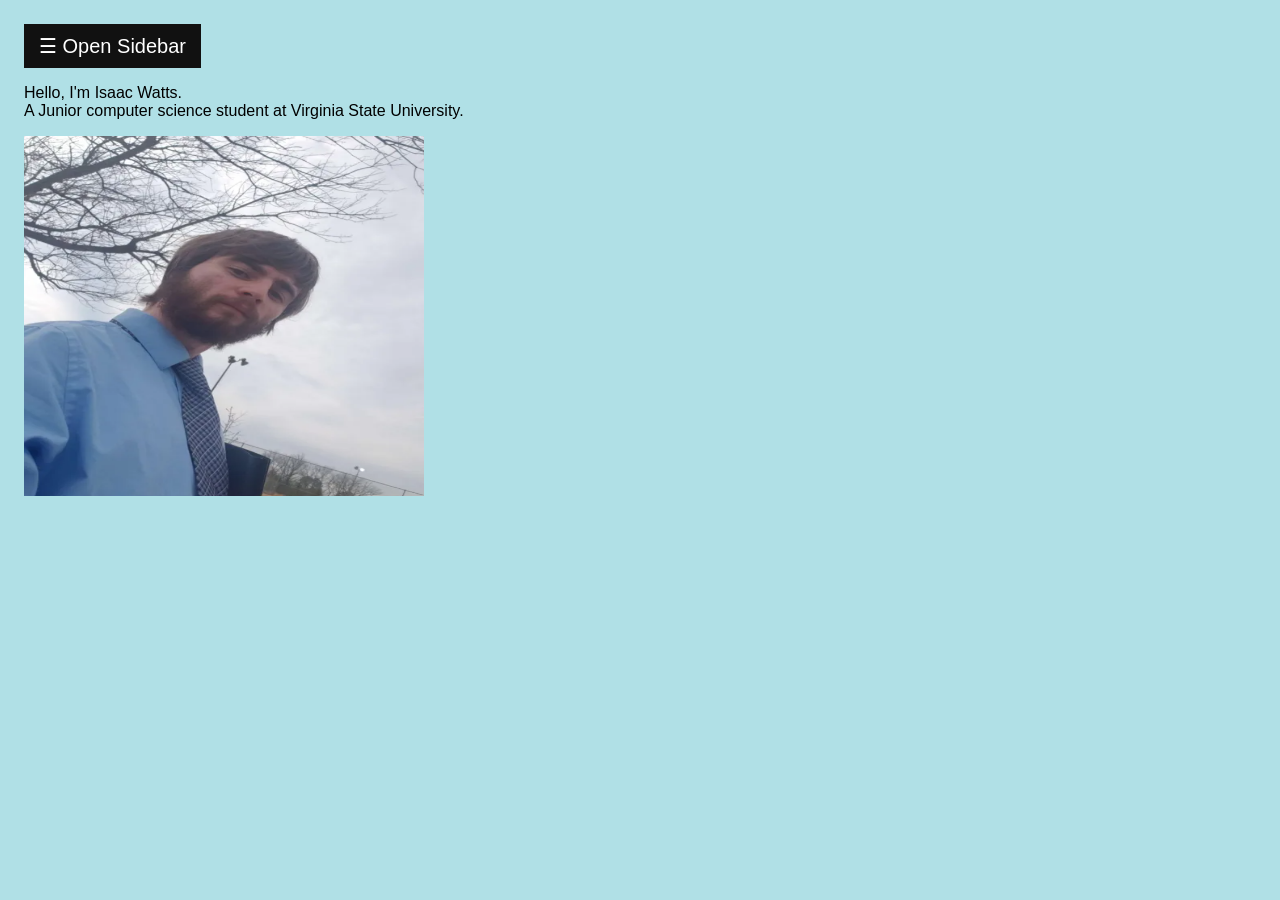
==== index.html @ 9404d350 "Added certifications to the website" ====
<!DOCTYPE html>
<html lang="en">
<head>
    <meta charset="UTF-8">
    <meta name="viewport" content="width=device-width, initial-scale=1.0">
    <link rel="stylesheet" href="./styles.css">
    <link rel="stylesheet" href="https://cdnjs.cloudflare.com/ajax/libs/font-awesome/4.7.0/css/font-awesome.min.css">

</head>
<body>
    <!-- onmouseover="openNav()" onmouseout="closeNav()" -->
    <div class="sidebar" id="mySidebar">
        <ul>
            <li><a href="javascript:void(0)" class="closebtn" onclick="closeNav()">×</a> </li>
            <li><a href="#Home" id="#Home" onclick="opentab('Home')" class="active">Home</a> </li>
            <li><a href="#Resume" id="#Resume"  onclick="opentab('Resume')">Resume</a> </li>
            <li><a href="#Skills" id="#Skills" onclick="opentab('Skills')">Skills</a></li>
            <li><a href="#Certs" id="#Certs" onclick="opentab('Certs')">certifications</a></li>
            
            <li><a href="#Contacts" id="#Contacts" onclick="opentab('Contacts')">Contacts</a></li>
        </ul>
    </div>

    <div id="main">
        <button class="openbtn" onclick="openNav()">☰ Open Sidebar</button>  

        <section id="Home" class="tabcontent">
            <p>Hello, I'm Isaac Watts.
                <br> 
                A Junior computer science student at Virginia State University.
            </p>
            <img src = "./Files/Isaacpic.png" class="imgCenter">
        </section>





        <section id="Resume" class="tabcontent" style="display:none">
            <h1><b>Resume Download</b></h1>
            <!-- <a href="./Files/IsaacWattsResume.docx" download="IsaacWattsResume">
                <button class="btn"><i class="fa fa-download"></i> Download .docx</button>
            </a>
            <br>
            <br> -->

            <a href="./Files/IsaacResume.pdf" download="IsaacWattsResume">
                <button class="btn"><i class="fa fa-download"></i> Download .pdf</button>
            </a>
            <br>
            <br>
            
            <embed src="./Files/IsaacResume.pdf" class="embed" width="1280" height="1280">
        </section>
      





    <section id="Skills" class="tabcontent" style="display:none">
        <ul>
        <li><h2><b>Programming Languages:</b></h2></li>
            <ul>
                <li>Python</li>
                <li>C++</li>
                <li>C#</li>
                <li>Java</li>
                <li>JavaScript</li>
                <li>R</li>
            </ul>
        <li><h2><b>Frameworks</b></h2></li>
            <ul>
                <li>Robot Operating System (ROS) using Ubuntu</li>
            </ul>
        <h2><b>Databases:</b></h2>
            <ul>
                <li>SQL</li>
            </ul>
        <li><h2><b>Others</b></h2></li>
            <ul>
                <li>Git/Github</li>
            </ul>
        </ul>
    </section>

    <section id="Certs" class="tabcontent" style="display:none">
        <h2>My certifications: </h2>

        <embed src="./Files/certs/Android_CodePath_cert.pdf" class="embed" width="1280" height="700">
        
        <hr>
        <embed src="./Files/certs/annotated-certificate-MATLAB_Fundamentals.pdf" class="embed" width="1280" height="700">
        
        <hr>
        <embed src="./Files/certs/MATLAB_Programming_Techniques_cert.pdf" class="embed" width="1280" height="700">
        
    </section>


    <section id="Contacts" class="tabcontent" style="display:none">
        <h2>Contact Me</h2>
        <ul>
            <li><p><b>Email:</b>
                <a href="mailto:Isaac.S.Watts@gmail.com">
                    <i class="fa fa-envelope" style="font-size: 38px; color:whitesmoke"></i>
                </a>
            </p>
            </li>
            <li><p><b>LinkedIn:</b>
                <a href="https://www.linkedin.com/in/isaac-watts-605105251/">
                    <i class="fa fa-linkedin-square" style="font-size:38px; color:#0A66C2;"></i>
                </a>
            </p></li>
            <li><p><b>Github:</b> 
                <a href="https://github.com/IwattsX">
                    <i class="fa fa-github" style="font-size: 38px; color:purple;"></i>
                </a>
            </p></li>
        </ul>
    </section>



    </div>
    
    <script src="./script.js"></script>
</body>
</html>
---- styles.css ----
body {
    font-family: Arial, sans-serif;
    display: flex;
    background-color: powderblue;
}


.sidebar {
    height: 100%;
    width: 0px;
    position: fixed;
    z-index: 1;
    top: 0;
    left: 0;
    background-color: #111;
    overflow-x: hidden;
    transition: 0.5s;
    padding-top: 60px;
  }
  .sidebar ul{
      list-style-type: none;
    }
  
  
  .sidebar ul li a {
    padding: 8px 8px 8px 32px;
    text-decoration: none;
    font-size: 25px;
    color: #818181;
    display: block;
    transition: 0.3s;
  }
  
  .sidebar ul li a:hover {
    color: #f1f1f1;
  }

  .sidebar ul li a.active{
    background-color: darkturquoise;
    color: white;

  } 
  
  .sidebar .closebtn {
    position: absolute;
    top: 0;
    right: 25px;
    font-size: 36px;
    margin-left: 50px;
  }
  
  .openbtn {
    font-size: 20px;
    cursor: pointer;
    background-color: #111;
    color: white;
    padding: 10px 15px;
    border: none;
  }
  
  .openbtn:hover {
    background-color: #444;
  }
  
  #main {
    transition: margin-left .5s;
    padding: 16px;
  }
  
.imgCenter{
    width: 400px;
    height: 360px;
}


@media screen and (max-height: 450px) {
    .sidebar {padding-top: 15px;}
    .sidebar a {font-size: 18px;}
    embed{display: none;}
  }
  
  .btn {
    background-color: DodgerBlue;
    border: none;
    color: white;
    padding: 12px 30px;
    cursor: pointer;
    font-size: 20px;
  }
  
  /* Darker background on mouse-over */
  .btn:hover {
    background-color: RoyalBlue;
  }
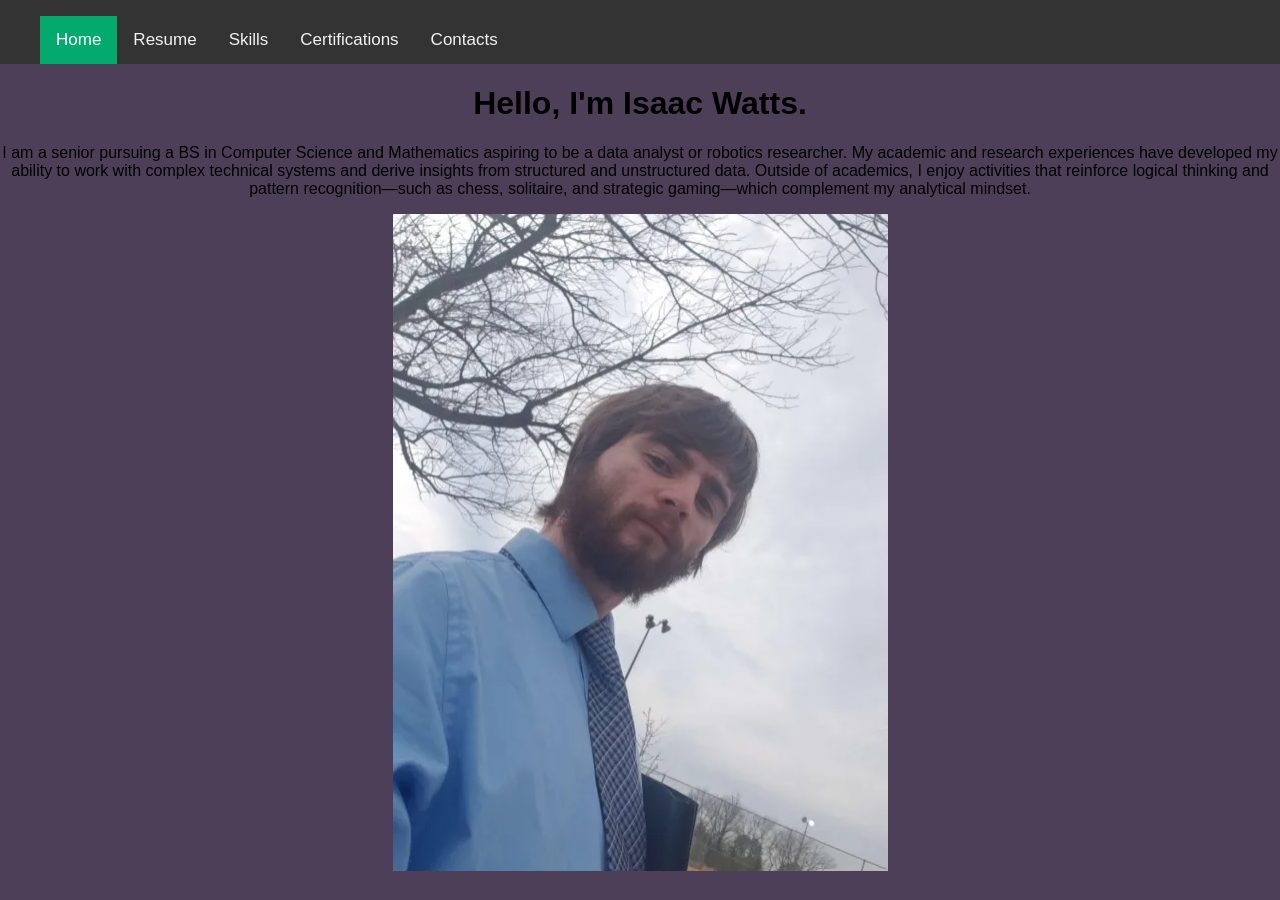
==== commit cfe589a6: "Updated home html to have an about me section" ====
--- a/index.html
+++ b/index.html
@@ -5,125 +5,23 @@
     <meta name="viewport" content="width=device-width, initial-scale=1.0">
     <link rel="stylesheet" href="./styles.css">
     <link rel="stylesheet" href="https://cdnjs.cloudflare.com/ajax/libs/font-awesome/4.7.0/css/font-awesome.min.css">
-
+    <title>Home - Isaac Watts</title>
 </head>
 <body>
-    <!-- onmouseover="openNav()" onmouseout="closeNav()" -->
-    <div class="sidebar" id="mySidebar">
+    <div class="topnav">
         <ul>
-            <li><a href="javascript:void(0)" class="closebtn" onclick="closeNav()">×</a> </li>
-            <li><a href="#Home" id="#Home" onclick="opentab('Home')" class="active">Home</a> </li>
-            <li><a href="#Resume" id="#Resume"  onclick="opentab('Resume')">Resume</a> </li>
-            <li><a href="#Skills" id="#Skills" onclick="opentab('Skills')">Skills</a></li>
-            <li><a href="#Certs" id="#Certs" onclick="opentab('Certs')">certifications</a></li>
-            
-            <li><a href="#Contacts" id="#Contacts" onclick="opentab('Contacts')">Contacts</a></li>
+            <li><a href="/home.html" class="active">Home</a></li>
+            <li><a href="/resume.html">Resume</a></li>
+            <li><a href="/skills.html">Skills</a></li>
+            <li><a href="/certs.html">Certifications</a></li>
+            <li><a href="/contacts.html">Contacts</a></li>
         </ul>
     </div>
 
-    <div id="main">
-        <button class="openbtn" onclick="openNav()">☰ Open Sidebar</button>  
-
-        <section id="Home" class="tabcontent">
-            <p>Hello, I'm Isaac Watts.
-                <br> 
-                A Junior computer science student at Virginia State University.
-            </p>
-            <img src = "./Files/Isaacpic.png" class="imgCenter">
-        </section>
-
-
-
-
-
-        <section id="Resume" class="tabcontent" style="display:none">
-            <h1><b>Resume Download</b></h1>
-            <!-- <a href="./Files/IsaacWattsResume.docx" download="IsaacWattsResume">
-                <button class="btn"><i class="fa fa-download"></i> Download .docx</button>
-            </a>
-            <br>
-            <br> -->
-
-            <a href="./Files/IsaacResume.pdf" download="IsaacWattsResume">
-                <button class="btn"><i class="fa fa-download"></i> Download .pdf</button>
-            </a>
-            <br>
-            <br>
-            
-            <embed src="./Files/IsaacResume.pdf" class="embed" width="1280" height="1280">
-        </section>
-      
-
-
-
-
-
-    <section id="Skills" class="tabcontent" style="display:none">
-        <ul>
-        <li><h2><b>Programming Languages:</b></h2></li>
-            <ul>
-                <li>Python</li>
-                <li>C++</li>
-                <li>C#</li>
-                <li>Java</li>
-                <li>JavaScript</li>
-                <li>R</li>
-            </ul>
-        <li><h2><b>Frameworks</b></h2></li>
-            <ul>
-                <li>Robot Operating System (ROS) using Ubuntu</li>
-            </ul>
-        <h2><b>Databases:</b></h2>
-            <ul>
-                <li>SQL</li>
-            </ul>
-        <li><h2><b>Others</b></h2></li>
-            <ul>
-                <li>Git/Github</li>
-            </ul>
-        </ul>
-    </section>
-
-    <section id="Certs" class="tabcontent" style="display:none">
-        <h2>My certifications: </h2>
-
-        <embed src="./Files/certs/Android_CodePath_cert.pdf" class="embed" width="1280" height="700">
-        
-        <hr>
-        <embed src="./Files/certs/annotated-certificate-MATLAB_Fundamentals.pdf" class="embed" width="1280" height="700">
-        
-        <hr>
-        <embed src="./Files/certs/MATLAB_Programming_Techniques_cert.pdf" class="embed" width="1280" height="700">
-        
-    </section>
-
-
-    <section id="Contacts" class="tabcontent" style="display:none">
-        <h2>Contact Me</h2>
-        <ul>
-            <li><p><b>Email:</b>
-                <a href="mailto:Isaac.S.Watts@gmail.com">
-                    <i class="fa fa-envelope" style="font-size: 38px; color:whitesmoke"></i>
-                </a>
-            </p>
-            </li>
-            <li><p><b>LinkedIn:</b>
-                <a href="https://www.linkedin.com/in/isaac-watts-605105251/">
-                    <i class="fa fa-linkedin-square" style="font-size:38px; color:#0A66C2;"></i>
-                </a>
-            </p></li>
-            <li><p><b>Github:</b> 
-                <a href="https://github.com/IwattsX">
-                    <i class="fa fa-github" style="font-size: 38px; color:purple;"></i>
-                </a>
-            </p></li>
-        </ul>
-    </section>
-
-
-
+    <div class="main">
+        <h1>Hello, I'm Isaac Watts.</h1>
+        <p>I am a senior pursuing a BS in Computer Science and Mathematics aspiring to be a data analyst or robotics researcher. My academic and research experiences have developed my ability to work with complex technical systems and derive insights from structured and unstructured data. Outside of academics, I enjoy activities that reinforce logical thinking and pattern recognition—such as chess, solitaire, and strategic gaming—which complement my analytical mindset.</p>
+        <img src="./Files/Isaacpic.png" class="imgCenter" />
     </div>
-    
-    <script src="./script.js"></script>
 </body>
-</html>+</html>
--- a/styles.css
+++ b/styles.css
@@ -1,94 +1,92 @@
 body {
-    font-family: Arial, sans-serif;
-    display: flex;
-    background-color: powderblue;
+  margin: 0;
+  font-family: Arial, Helvetica, sans-serif;
+  background-color: #4e3f59;
+}
+
+.topnav {
+  list-style-type: none;
+  padding: 0;
+  margin: 0;
+}
+
+.topnav li {
+  display: inline;
+}
+
+.topnav {
+  overflow: hidden;
+  background-color: #333;
+}
+
+.topnav a {
+  float: left;
+  display: block;
+  color: #f2f2f2;
+  text-align: center;
+  padding: 14px 16px;
+  text-decoration: none;
+  font-size: 17px;
+}
+
+.topnav a:hover {
+  background-color: #ddd;
+  color: black;
+}
+
+.topnav a.active {
+  background-color: #04AA6D;
+  color: white;
+}
+
+.topnav .icon {
+  display: none;
+}
+
+@media screen and (max-width: 600px) {
+  .topnav a:not(:first-child) {display: none;}
+  .topnav a.icon {
+    float: right;
+    display: block;
+  }
+}
+
+@media screen and (max-width: 600px) {
+  .topnav.responsive {position: relative;}
+  .topnav.responsive .icon {
+    position: absolute;
+    right: 0;
+    top: 0;
+  }
+  .topnav.responsive a {
+    float: none;
+    display: block;
+    text-align: left;
+  }
+}
+
+.main {
+  text-align: center;
+}
+
+.main ul {
+  list-style-position: outside;
+  padding-left: 20px; /* Adjust as needed */
+  display: inline-block; /* Keeps the list items centered */
+  text-align: left; /* Aligns text within the list to the left */
 }
 
 
-.sidebar {
-    height: 100%;
-    width: 0px;
-    position: fixed;
-    z-index: 1;
-    top: 0;
-    left: 0;
-    background-color: #111;
-    overflow-x: hidden;
-    transition: 0.5s;
-    padding-top: 60px;
-  }
-  .sidebar ul{
-      list-style-type: none;
-    }
-  
-  
-  .sidebar ul li a {
-    padding: 8px 8px 8px 32px;
-    text-decoration: none;
-    font-size: 25px;
-    color: #818181;
-    display: block;
-    transition: 0.3s;
-  }
-  
-  .sidebar ul li a:hover {
-    color: #f1f1f1;
-  }
-
-  .sidebar ul li a.active{
-    background-color: darkturquoise;
-    color: white;
-
-  } 
-  
-  .sidebar .closebtn {
-    position: absolute;
-    top: 0;
-    right: 25px;
-    font-size: 36px;
-    margin-left: 50px;
-  }
-  
-  .openbtn {
-    font-size: 20px;
-    cursor: pointer;
-    background-color: #111;
-    color: white;
-    padding: 10px 15px;
-    border: none;
-  }
-  
-  .openbtn:hover {
-    background-color: #444;
-  }
-  
-  #main {
-    transition: margin-left .5s;
-    padding: 16px;
-  }
-  
-.imgCenter{
-    width: 400px;
-    height: 360px;
+.btn {
+  background-color: DodgerBlue;
+  border: none;
+  color: white;
+  padding: 12px 30px;
+  cursor: pointer;
+  font-size: 20px;
 }
 
-
-@media screen and (max-height: 450px) {
-    .sidebar {padding-top: 15px;}
-    .sidebar a {font-size: 18px;}
-    embed{display: none;}
-  }
-  
-  .btn {
-    background-color: DodgerBlue;
-    border: none;
-    color: white;
-    padding: 12px 30px;
-    cursor: pointer;
-    font-size: 20px;
-  }
-  
-  /* Darker background on mouse-over */
-  .btn:hover {
-    background-color: RoyalBlue;
-  }+/* Darker background on mouse-over */
+.btn:hover {
+  background-color: RoyalBlue;
+}
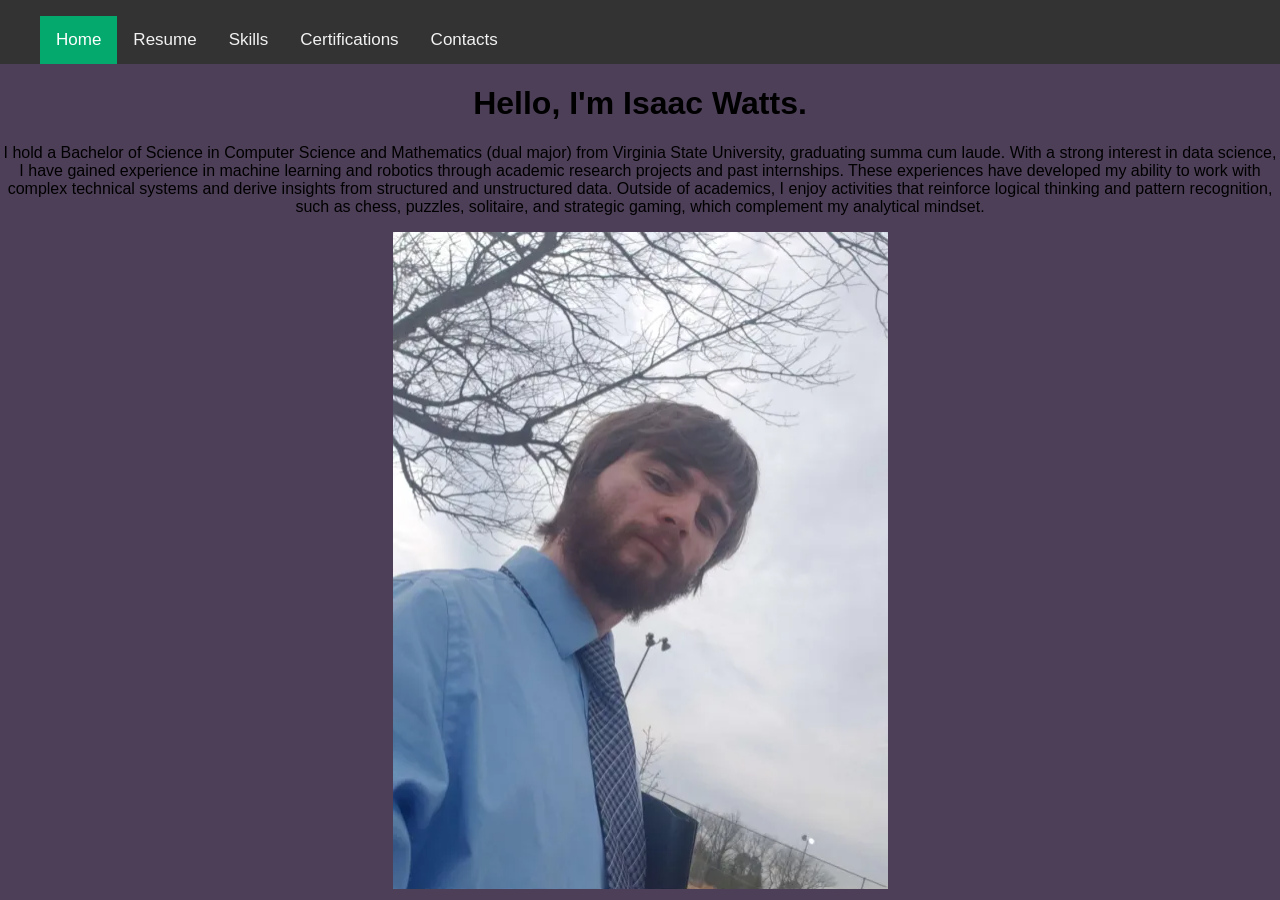
==== commit 7d3391f2: "Updated index.html to match home.html" ====
--- a/index.html
+++ b/index.html
@@ -1,5 +1,6 @@
 <!DOCTYPE html>
 <html lang="en">
+
 <head>
     <meta charset="UTF-8">
     <meta name="viewport" content="width=device-width, initial-scale=1.0">
@@ -7,6 +8,7 @@
     <link rel="stylesheet" href="https://cdnjs.cloudflare.com/ajax/libs/font-awesome/4.7.0/css/font-awesome.min.css">
     <title>Home - Isaac Watts</title>
 </head>
+
 <body>
     <div class="topnav">
         <ul>
@@ -20,8 +22,14 @@
 
     <div class="main">
         <h1>Hello, I'm Isaac Watts.</h1>
-        <p>I am a senior pursuing a BS in Computer Science and Mathematics aspiring to be a data analyst or robotics researcher. My academic and research experiences have developed my ability to work with complex technical systems and derive insights from structured and unstructured data. Outside of academics, I enjoy activities that reinforce logical thinking and pattern recognition—such as chess, solitaire, and strategic gaming—which complement my analytical mindset.</p>
+        <p>I hold a Bachelor of Science in Computer Science and Mathematics (dual major) from Virginia State University,
+graduating summa cum laude. With a strong interest in data science, I have gained experience in machine learning
+and robotics through academic research projects and past internships. These experiences have developed my ability
+to work with complex technical systems and derive insights from structured and unstructured data. Outside of
+academics, I enjoy activities that reinforce logical thinking and pattern recognition, such as chess, puzzles, solitaire,
+and strategic gaming, which complement my analytical mindset.</p>
         <img src="./Files/Isaacpic.png" class="imgCenter" />
     </div>
 </body>
-</html>
+
+</html>
--- a/styles.css
+++ b/styles.css
@@ -69,9 +69,11 @@
   text-align: center;
 }
 
+
 .main ul {
   list-style-position: outside;
-  padding-left: 20px; /* Adjust as needed */
+  padding-left: 20%; /* Adjust as needed */
+  padding-right: 20%;
   display: inline-block; /* Keeps the list items centered */
   text-align: left; /* Aligns text within the list to the left */
 }
@@ -89,4 +91,33 @@
 /* Darker background on mouse-over */
 .btn:hover {
   background-color: RoyalBlue;
-}+}
+
+
+.accordion {
+  background-color: #333;
+  color: white;
+  cursor: pointer;
+  padding: 18px;
+  width: 100%;
+  text-align: left;
+  font-size: 18px;
+  border: none;
+  outline: none;
+  transition: background-color 0.2s ease;
+  margin-top: 10px;
+}
+
+.accordion:hover,
+.accordion.active {
+  background-color: #555;
+}
+
+.panel {
+  padding: 0 18px;
+  background-color: #f9f9f9;
+  max-height: 0;
+  overflow: hidden;
+  transition: max-height 0.3s ease-out;
+  border: 1px solid #ccc;
+}
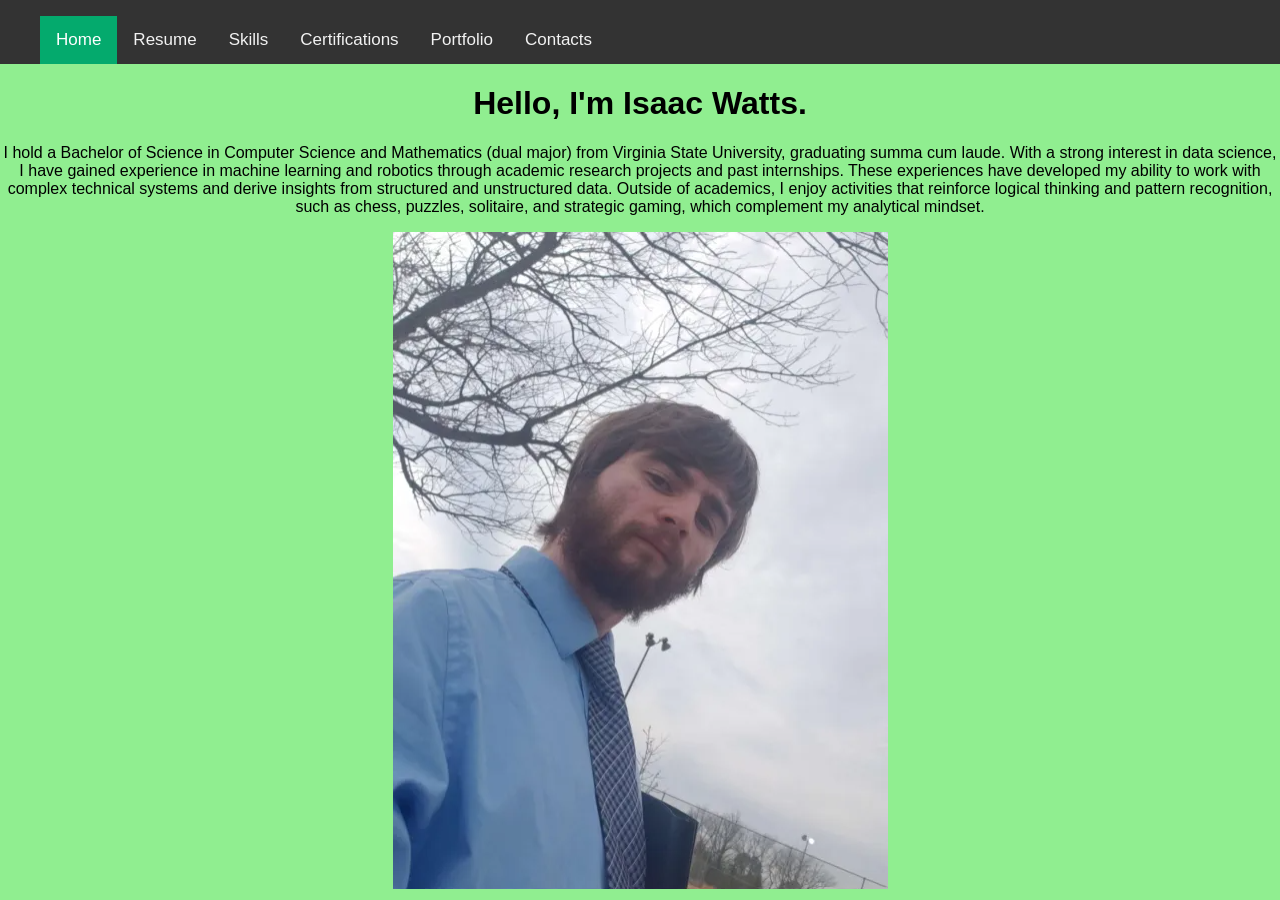
==== commit 14de44d7: "Added portfolio.html to be added to later for website" ====
--- a/index.html
+++ b/index.html
@@ -16,6 +16,7 @@
             <li><a href="/resume.html">Resume</a></li>
             <li><a href="/skills.html">Skills</a></li>
             <li><a href="/certs.html">Certifications</a></li>
+            <li><a href="/portfolio.html">Portfolio</a></li>
             <li><a href="/contacts.html">Contacts</a></li>
         </ul>
     </div>
@@ -23,11 +24,14 @@
     <div class="main">
         <h1>Hello, I'm Isaac Watts.</h1>
         <p>I hold a Bachelor of Science in Computer Science and Mathematics (dual major) from Virginia State University,
-graduating summa cum laude. With a strong interest in data science, I have gained experience in machine learning
-and robotics through academic research projects and past internships. These experiences have developed my ability
-to work with complex technical systems and derive insights from structured and unstructured data. Outside of
-academics, I enjoy activities that reinforce logical thinking and pattern recognition, such as chess, puzzles, solitaire,
-and strategic gaming, which complement my analytical mindset.</p>
+            graduating summa cum laude. With a strong interest in data science, I have gained experience in machine
+            learning
+            and robotics through academic research projects and past internships. These experiences have developed my
+            ability
+            to work with complex technical systems and derive insights from structured and unstructured data. Outside of
+            academics, I enjoy activities that reinforce logical thinking and pattern recognition, such as chess,
+            puzzles, solitaire,
+            and strategic gaming, which complement my analytical mindset.</p>
         <img src="./Files/Isaacpic.png" class="imgCenter" />
     </div>
 </body>
--- a/styles.css
+++ b/styles.css
@@ -1,7 +1,7 @@
 body {
   margin: 0;
   font-family: Arial, Helvetica, sans-serif;
-  background-color: #4e3f59;
+  background-color: #90ee90;
 }
 
 .topnav {
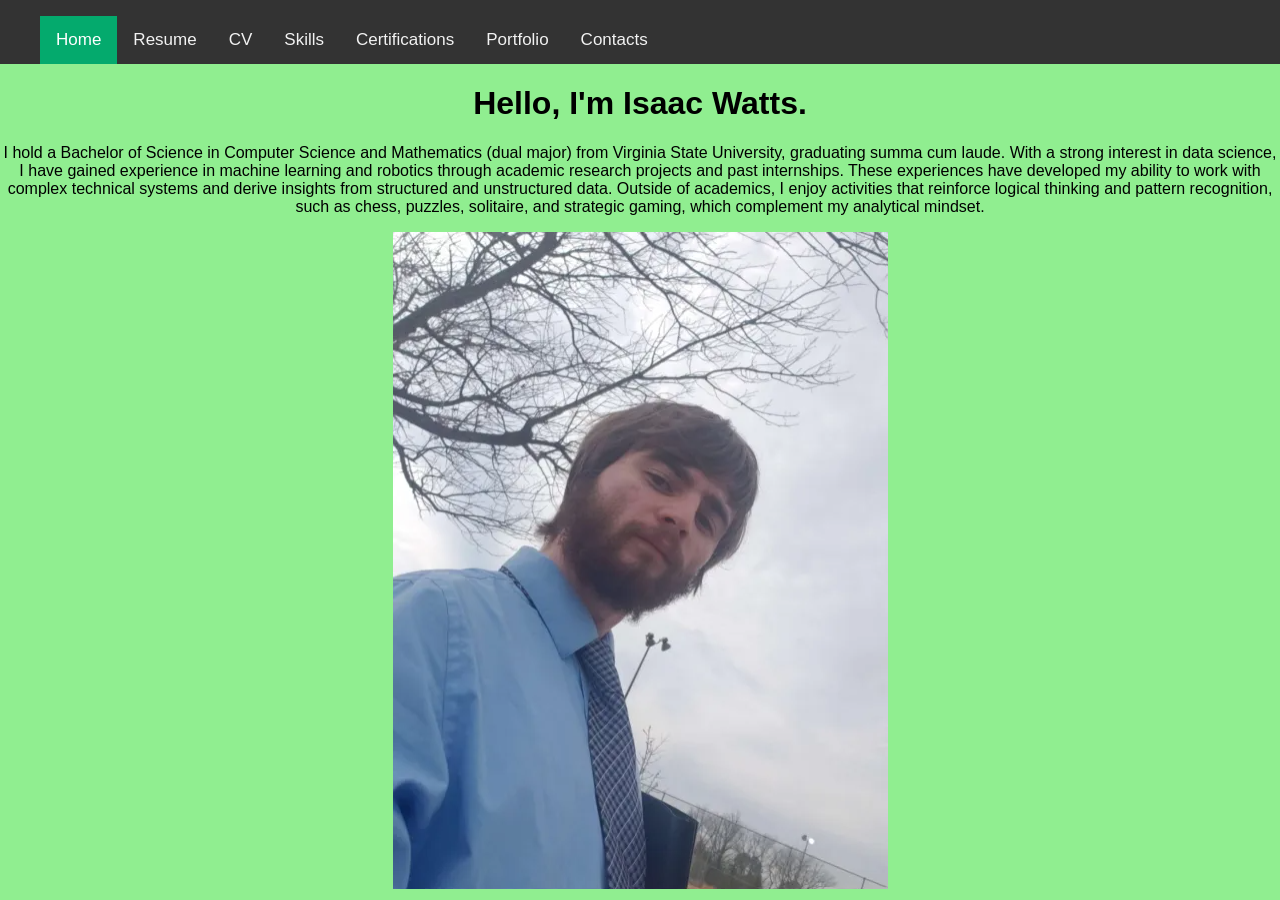
==== commit 84b14b8c: "Added CV.html and resume 1 page and added some skills to skills.html" ====
--- a/index.html
+++ b/index.html
@@ -14,6 +14,7 @@
         <ul>
             <li><a href="/home.html" class="active">Home</a></li>
             <li><a href="/resume.html">Resume</a></li>
+            <li><a href="/CV.html">CV</a></li>
             <li><a href="/skills.html">Skills</a></li>
             <li><a href="/certs.html">Certifications</a></li>
             <li><a href="/portfolio.html">Portfolio</a></li>
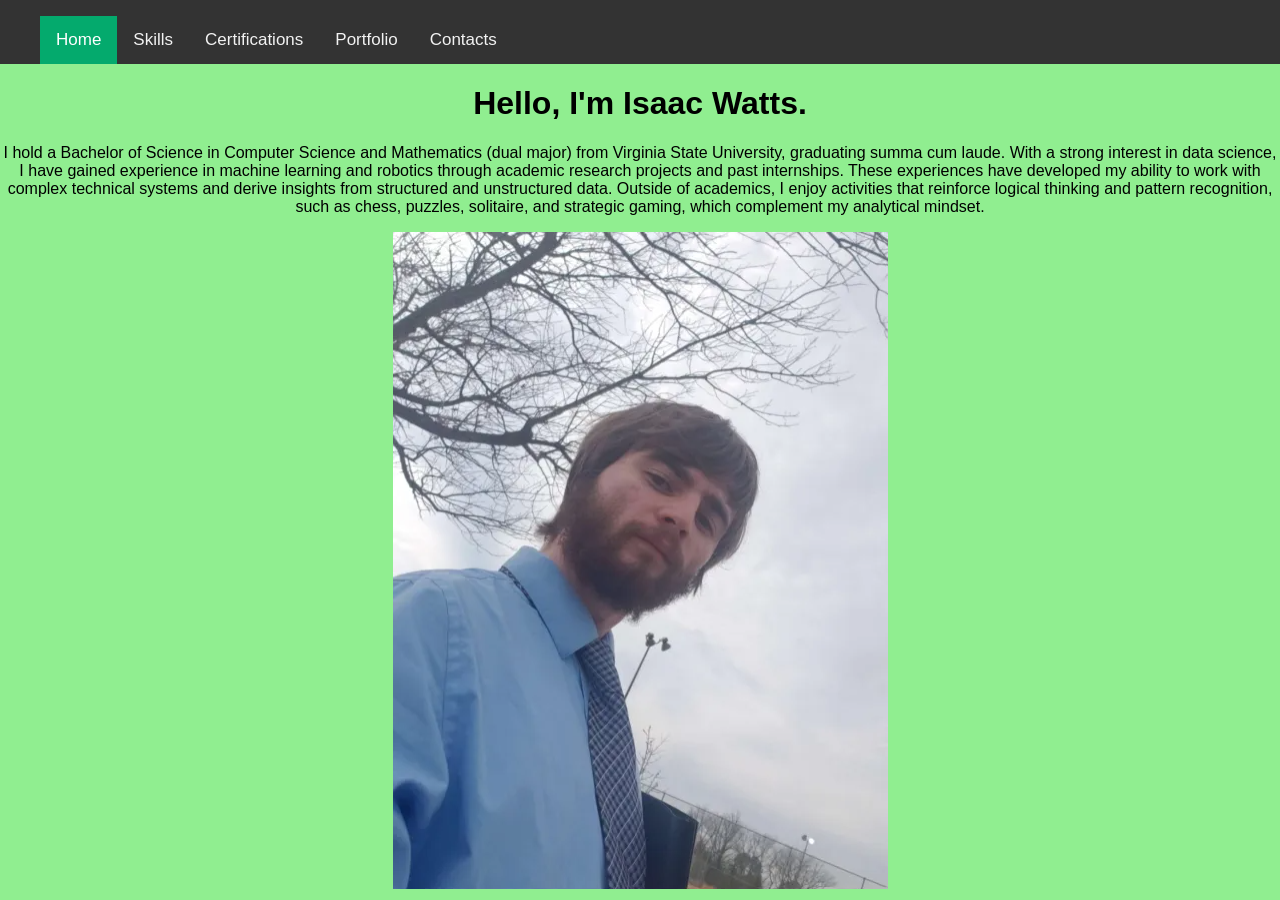
==== commit 3ca6ddca: "New website init" ====
--- a/index.html
+++ b/index.html
@@ -13,8 +13,6 @@
     <div class="topnav">
         <ul>
             <li><a href="/home.html" class="active">Home</a></li>
-            <li><a href="/resume.html">Resume</a></li>
-            <li><a href="/CV.html">CV</a></li>
             <li><a href="/skills.html">Skills</a></li>
             <li><a href="/certs.html">Certifications</a></li>
             <li><a href="/portfolio.html">Portfolio</a></li>
@@ -37,4 +35,4 @@
     </div>
 </body>
 
-</html>+</html>
